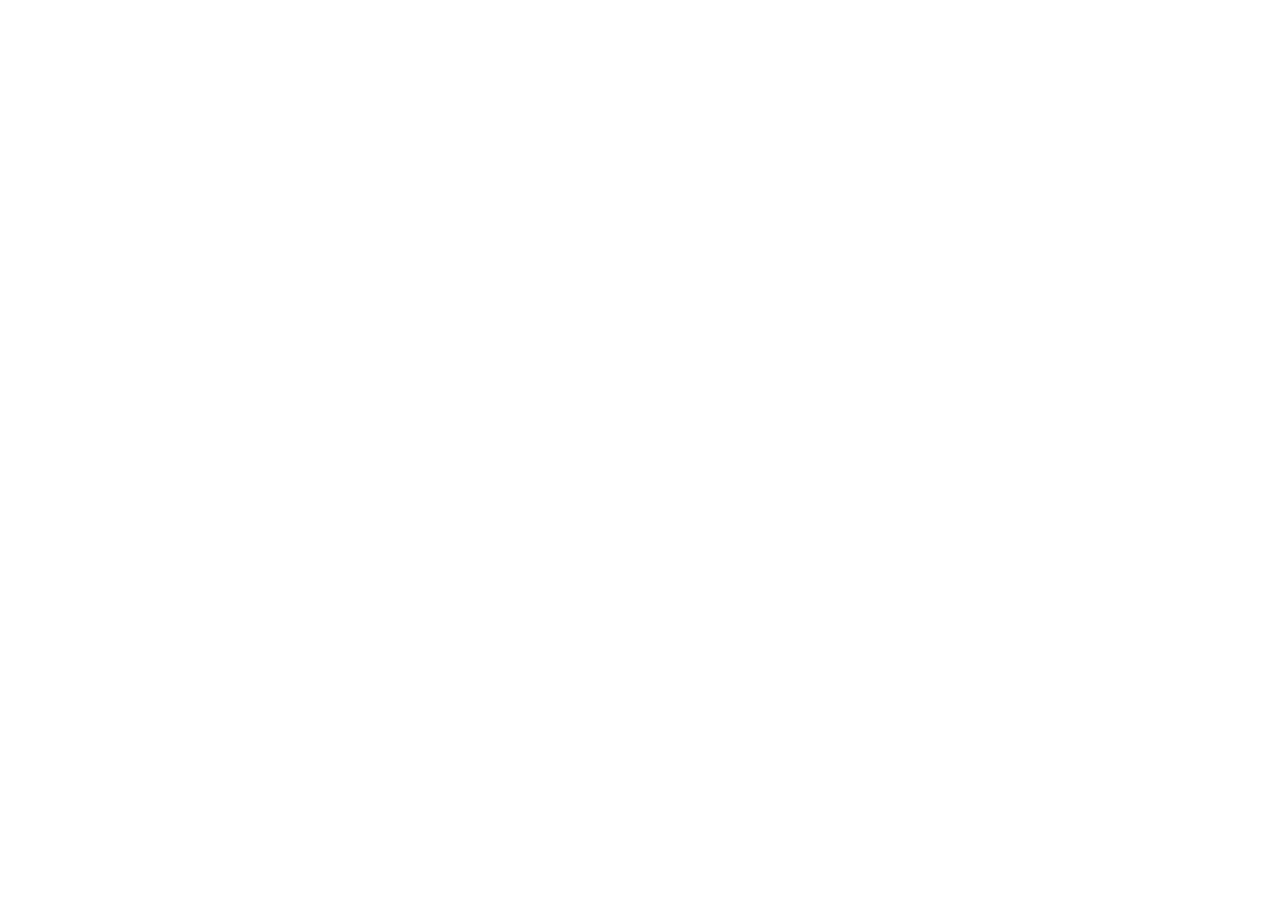
==== backend/frontend/index.html @ 16d4334a "Initial: Energie-Tracker (Backend, Frontend, Docker)" ====
<!DOCTYPE html>
<html lang="de">
<head>
  <meta charset="UTF-8" />
  <meta name="viewport" content="width=device-width, initial-scale=1.0, viewport-fit=cover" />
  <meta name="theme-color" content="#0e5c66" />
  <title>Energie-Tracker</title>
  <link rel="stylesheet" href="/style.css" />
  <!--
    Externe Libs via CDN (nur Funktion, keine Design-Abhängigkeit).
    Für 100% Offline-Betrieb: beide Dateien lokal nach /frontend/vendor/ legen
    und die src-Pfade unten anpassen. Details im README (Abschnitt Offline).
  -->
  <script src="https://cdn.jsdelivr.net/npm/vue@3.4.38/dist/vue.global.prod.js"></script>
  <script src="https://cdn.jsdelivr.net/npm/chart.js@4.4.3/dist/chart.umd.min.js"></script>
</head>
<body>
  <div id="app"></div>
  <script src="/app.js"></script>
</body>
</html>
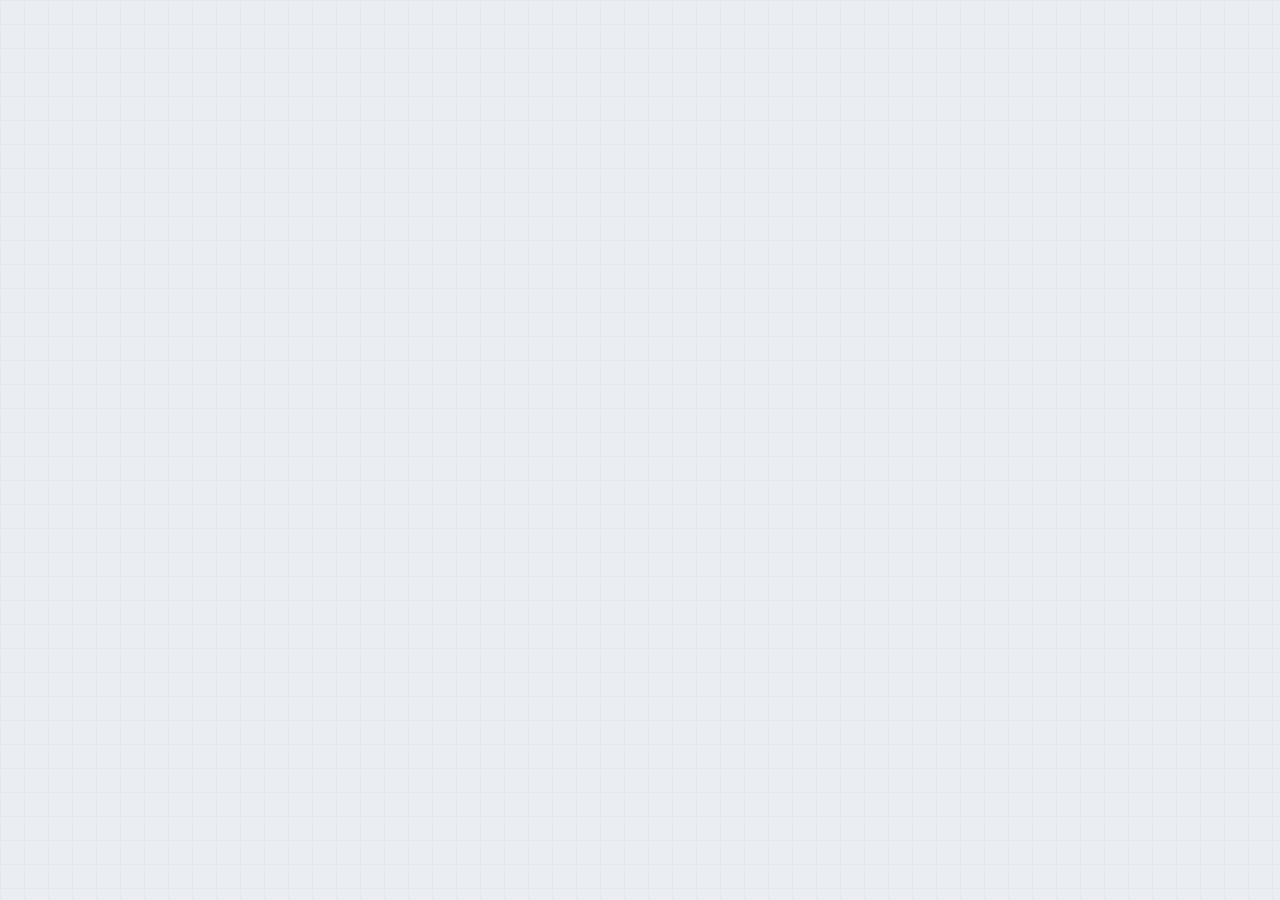
==== commit 968f6446: "Fix Chart.js-URL, PDF-Blob-Download, Default Alles, sync.sh" ====
--- a/backend/frontend/index.html
+++ b/backend/frontend/index.html
@@ -5,17 +5,17 @@
   <meta name="viewport" content="width=device-width, initial-scale=1.0, viewport-fit=cover" />
   <meta name="theme-color" content="#0e5c66" />
   <title>Energie-Tracker</title>
-  <link rel="stylesheet" href="/style.css" />
+  <link rel="stylesheet" href="style.css" />
   <!--
     Externe Libs via CDN (nur Funktion, keine Design-Abhängigkeit).
     Für 100% Offline-Betrieb: beide Dateien lokal nach /frontend/vendor/ legen
     und die src-Pfade unten anpassen. Details im README (Abschnitt Offline).
   -->
   <script src="https://cdn.jsdelivr.net/npm/vue@3.4.38/dist/vue.global.prod.js"></script>
-  <script src="https://cdn.jsdelivr.net/npm/chart.js@4.4.3/dist/chart.umd.min.js"></script>
+  <script src="https://cdn.jsdelivr.net/npm/chart.js@4.4.3/dist/chart.umd.js"></script>
 </head>
 <body>
   <div id="app"></div>
-  <script src="/app.js"></script>
+  <script src="app.js"></script>
 </body>
 </html>
--- a/backend/frontend/style.css
+++ b/backend/frontend/style.css
@@ -0,0 +1,238 @@
+/* =========================================================================
+   Energie-Tracker – Instrument/Blueprint-Ästhetik
+   Signature: mechanisches Zählwerk (tabular-nums) + Millimeterpapier-Raster
+   ========================================================================= */
+:root {
+  --paper:      #eaeef2;   /* kühles Konstruktionspapier */
+  --card:       #ffffff;
+  --ink:        #172533;   /* tiefes Blau-Schiefer, Text + Struktur */
+  --ink-soft:   #5b6b7b;
+  --line:       #cfd8e1;   /* Konstruktionslinie */
+  --line-soft:  #e2e8ee;
+  --accent:     #0e7c86;   /* Utility-Teal, App-Akzent */
+  --accent-ink: #0a5c64;
+  --warn:       #d9820a;   /* Ausreißer / Warnung */
+  --danger:     #c0453b;
+  --ok:         #2f8f5b;
+
+  --mono: "SFMono-Regular", "JetBrains Mono", "Roboto Mono", ui-monospace, Menlo, Consolas, monospace;
+  --sans: "Inter", system-ui, -apple-system, "Segoe UI", Roboto, "Helvetica Neue", Arial, sans-serif;
+
+  --radius: 6px;
+  --shadow: 0 1px 2px rgba(23,37,51,.06), 0 4px 16px rgba(23,37,51,.06);
+}
+
+* { box-sizing: border-box; }
+
+html, body { margin: 0; padding: 0; }
+
+body {
+  font-family: var(--sans);
+  color: var(--ink);
+  background-color: var(--paper);
+  /* Millimeterpapier-Raster als Signature-Hintergrund */
+  background-image:
+    linear-gradient(var(--line-soft) 1px, transparent 1px),
+    linear-gradient(90deg, var(--line-soft) 1px, transparent 1px);
+  background-size: 24px 24px;
+  -webkit-font-smoothing: antialiased;
+  line-height: 1.45;
+}
+
+.num { font-family: var(--mono); font-variant-numeric: tabular-nums; letter-spacing: -0.02em; }
+
+/* ---------- Layout ---------- */
+.wrap { max-width: 1080px; margin: 0 auto; padding: 0 20px 80px; }
+
+.topbar {
+  position: sticky; top: 0; z-index: 20;
+  background: rgba(234,238,242,.9);
+  backdrop-filter: blur(8px);
+  border-bottom: 1px solid var(--line);
+}
+.topbar-inner {
+  max-width: 1080px; margin: 0 auto; padding: 14px 20px;
+  display: flex; align-items: center; gap: 14px;
+}
+.brand { display: flex; align-items: baseline; gap: 10px; }
+.brand .logo {
+  font-family: var(--mono); font-weight: 700; font-size: 15px;
+  color: var(--accent-ink); letter-spacing: .06em;
+  border: 1.5px solid var(--accent); border-radius: 4px; padding: 3px 7px;
+}
+.brand h1 { font-size: 16px; font-weight: 650; margin: 0; letter-spacing: -.01em; }
+.spacer { flex: 1; }
+
+.crumb {
+  display: inline-flex; align-items: center; gap: 8px;
+  background: none; border: none; cursor: pointer;
+  color: var(--ink-soft); font-size: 14px; font-family: var(--sans);
+  padding: 0;
+}
+.crumb:hover { color: var(--accent-ink); }
+
+/* ---------- Buttons ---------- */
+.btn {
+  font-family: var(--sans); font-size: 14px; font-weight: 550;
+  border-radius: var(--radius); padding: 9px 15px; cursor: pointer;
+  border: 1px solid var(--line); background: var(--card); color: var(--ink);
+  transition: .12s ease; display: inline-flex; align-items: center; gap: 7px;
+}
+.btn:hover { border-color: var(--ink-soft); }
+.btn-primary { background: var(--accent); border-color: var(--accent); color: #fff; }
+.btn-primary:hover { background: var(--accent-ink); border-color: var(--accent-ink); }
+.btn-ghost { background: transparent; border-color: transparent; color: var(--ink-soft); }
+.btn-ghost:hover { color: var(--danger); background: transparent; }
+.btn-sm { padding: 6px 10px; font-size: 13px; }
+.btn:disabled { opacity: .5; cursor: not-allowed; }
+
+/* ---------- Section eyebrow ---------- */
+.eyebrow {
+  font-family: var(--mono); font-size: 11px; letter-spacing: .14em;
+  text-transform: uppercase; color: var(--ink-soft);
+  display: flex; align-items: center; gap: 10px; margin: 28px 0 14px;
+}
+.eyebrow::after { content: ""; flex: 1; height: 1px; background: var(--line); }
+
+/* ---------- System-Kacheln ---------- */
+.tiles { display: grid; grid-template-columns: repeat(auto-fill, minmax(240px, 1fr)); gap: 16px; }
+.tile {
+  background: var(--card); border: 1px solid var(--line); border-radius: var(--radius);
+  padding: 18px; cursor: pointer; position: relative; overflow: hidden;
+  box-shadow: var(--shadow); transition: .14s ease;
+}
+.tile:hover { transform: translateY(-2px); border-color: var(--accent); }
+.tile .swatch { position: absolute; left: 0; top: 0; bottom: 0; width: 4px; }
+.tile .t-type {
+  font-family: var(--mono); font-size: 11px; letter-spacing: .1em;
+  text-transform: uppercase; color: var(--ink-soft);
+}
+.tile .t-name { font-size: 17px; font-weight: 650; margin: 6px 0 14px; }
+.tile .readout { display: flex; align-items: baseline; gap: 6px; }
+.tile .readout .val { font-size: 30px; font-weight: 700; }
+.tile .readout .unit { font-size: 14px; color: var(--ink-soft); }
+.tile .t-meta { margin-top: 10px; font-size: 12px; color: var(--ink-soft); }
+.tile.archived { opacity: .55; }
+
+.tile-add {
+  border-style: dashed; display: flex; align-items: center; justify-content: center;
+  min-height: 128px; color: var(--ink-soft); font-weight: 550; gap: 8px;
+}
+.tile-add:hover { color: var(--accent-ink); }
+
+/* ---------- Detail-Header (Zählwerk-Readout) ---------- */
+.detail-head {
+  background: var(--card); border: 1px solid var(--line); border-radius: var(--radius);
+  padding: 20px 22px; box-shadow: var(--shadow);
+  display: flex; align-items: flex-start; gap: 20px; flex-wrap: wrap;
+}
+.detail-head .dh-main { flex: 1; min-width: 220px; }
+.detail-head .dh-type { font-family: var(--mono); font-size: 11px; letter-spacing: .12em; text-transform: uppercase; color: var(--ink-soft); }
+.detail-head h2 { margin: 4px 0 0; font-size: 24px; letter-spacing: -.02em; }
+.detail-head .dh-actions { display: flex; gap: 8px; flex-wrap: wrap; align-items: center; }
+
+.counter {
+  display: inline-flex; align-items: baseline; gap: 8px;
+  padding: 10px 14px; border-radius: 5px;
+  background: var(--ink); color: #eef7f8; box-shadow: inset 0 0 0 1px rgba(255,255,255,.06);
+}
+.counter .cval { font-family: var(--mono); font-size: 26px; font-weight: 700; font-variant-numeric: tabular-nums; }
+.counter .cunit { font-size: 12px; color: #8fb7bc; }
+.counter .clabel { display:block; font-family: var(--mono); font-size: 10px; letter-spacing:.12em; text-transform:uppercase; color:#7fa6ab; margin-bottom:2px; }
+
+/* ---------- Tabs ---------- */
+.tabs { display: flex; gap: 4px; margin: 20px 0 14px; border-bottom: 1px solid var(--line); }
+.tab {
+  background: none; border: none; padding: 10px 4px; margin-right: 18px; cursor: pointer;
+  font-family: var(--sans); font-size: 14px; font-weight: 550; color: var(--ink-soft);
+  border-bottom: 2px solid transparent; margin-bottom: -1px;
+}
+.tab.active { color: var(--ink); border-bottom-color: var(--accent); }
+
+/* ---------- Statistik-Kacheln ---------- */
+.stats { display: grid; grid-template-columns: repeat(auto-fit, minmax(150px, 1fr)); gap: 12px; margin-bottom: 20px; }
+.stat { background: var(--card); border: 1px solid var(--line); border-radius: var(--radius); padding: 14px 16px; }
+.stat .s-label { font-family: var(--mono); font-size: 10px; letter-spacing: .1em; text-transform: uppercase; color: var(--ink-soft); }
+.stat .s-val { font-size: 22px; font-weight: 700; margin-top: 6px; }
+.stat .s-val .u { font-size: 12px; color: var(--ink-soft); font-weight: 500; margin-left: 3px; }
+.stat .s-sub { font-size: 12px; color: var(--ink-soft); margin-top: 2px; }
+
+/* ---------- Chart-Karte ---------- */
+.card { background: var(--card); border: 1px solid var(--line); border-radius: var(--radius); padding: 18px; box-shadow: var(--shadow); }
+.chart-controls { display: flex; gap: 8px; flex-wrap: wrap; margin-bottom: 14px; align-items: center; }
+.seg { display: inline-flex; border: 1px solid var(--line); border-radius: var(--radius); overflow: hidden; }
+.seg button {
+  background: var(--card); border: none; border-right: 1px solid var(--line);
+  padding: 7px 12px; font-size: 13px; cursor: pointer; color: var(--ink-soft); font-family: var(--sans);
+}
+.seg button:last-child { border-right: none; }
+.seg button.active { background: var(--accent); color: #fff; }
+.chart-box { position: relative; height: 340px; }
+.legend-hint { font-size: 12px; color: var(--ink-soft); margin-top: 10px; display: flex; gap: 16px; flex-wrap: wrap; }
+.legend-hint .dot { display: inline-block; width: 9px; height: 9px; border-radius: 2px; margin-right: 5px; vertical-align: baseline; }
+
+/* ---------- Tabelle ---------- */
+.table-tools { display: flex; gap: 10px; flex-wrap: wrap; align-items: center; margin-bottom: 12px; }
+.input, .select {
+  font-family: var(--sans); font-size: 14px; padding: 8px 11px;
+  border: 1px solid var(--line); border-radius: var(--radius); background: var(--card); color: var(--ink);
+}
+.input:focus, .select:focus { outline: 2px solid var(--accent); outline-offset: -1px; border-color: var(--accent); }
+table { width: 100%; border-collapse: collapse; font-size: 14px; }
+thead th {
+  text-align: left; font-family: var(--mono); font-size: 11px; letter-spacing: .08em;
+  text-transform: uppercase; color: var(--ink-soft); font-weight: 600;
+  padding: 10px 12px; border-bottom: 1px solid var(--line); cursor: pointer; white-space: nowrap;
+}
+thead th .arrow { color: var(--accent); }
+tbody td { padding: 11px 12px; border-bottom: 1px solid var(--line-soft); vertical-align: middle; }
+tbody tr:hover { background: #f6f9fb; }
+td.r { text-align: right; }
+.tag {
+  display: inline-block; font-family: var(--mono); font-size: 10px; letter-spacing: .06em;
+  text-transform: uppercase; padding: 2px 6px; border-radius: 3px; border: 1px solid;
+}
+.tag-swap { color: var(--accent-ink); border-color: var(--accent); background: #e5f4f5; }
+.tag-out { color: var(--warn); border-color: var(--warn); background: #fdf2e2; }
+.pager { display: flex; gap: 8px; align-items: center; justify-content: flex-end; margin-top: 14px; font-size: 13px; color: var(--ink-soft); }
+
+/* ---------- Modal ---------- */
+.overlay { position: fixed; inset: 0; background: rgba(23,37,51,.44); display: flex; align-items: flex-start; justify-content: center; padding: 40px 16px; z-index: 40; overflow-y: auto; }
+.modal { background: var(--card); border-radius: 8px; width: 100%; max-width: 480px; box-shadow: 0 20px 60px rgba(23,37,51,.28); border: 1px solid var(--line); }
+.modal-head { padding: 18px 20px; border-bottom: 1px solid var(--line); display: flex; align-items: center; }
+.modal-head h3 { margin: 0; font-size: 17px; }
+.modal-body { padding: 20px; }
+.modal-foot { padding: 16px 20px; border-top: 1px solid var(--line); display: flex; gap: 10px; justify-content: flex-end; }
+.field { margin-bottom: 15px; }
+.field label { display: block; font-size: 12px; font-weight: 600; color: var(--ink-soft); margin-bottom: 6px; letter-spacing: .01em; }
+.field .input, .field .select { width: 100%; }
+.field-row { display: flex; gap: 12px; }
+.field-row > .field { flex: 1; }
+.check { display: flex; align-items: center; gap: 9px; font-size: 14px; cursor: pointer; }
+.check input { width: 17px; height: 17px; accent-color: var(--accent); }
+.hint { font-size: 12px; color: var(--ink-soft); margin-top: 5px; }
+.swatch-row { display: flex; gap: 8px; flex-wrap: wrap; }
+.swatch-pick { width: 28px; height: 28px; border-radius: 5px; cursor: pointer; border: 2px solid transparent; }
+.swatch-pick.sel { border-color: var(--ink); }
+
+/* ---------- Toast / states ---------- */
+.toast { position: fixed; bottom: 22px; left: 50%; transform: translateX(-50%); z-index: 60;
+  padding: 12px 18px; border-radius: 8px; color: #fff; font-size: 14px; box-shadow: var(--shadow); }
+.toast.ok { background: var(--ok); }
+.toast.err { background: var(--danger); }
+.empty { text-align: center; padding: 48px 20px; color: var(--ink-soft); }
+.empty h3 { color: var(--ink); margin: 0 0 6px; }
+.spin { display: inline-block; width: 16px; height: 16px; border: 2px solid var(--line); border-top-color: var(--accent); border-radius: 50%; animation: sp .7s linear infinite; }
+@keyframes sp { to { transform: rotate(360deg); } }
+.center-load { display: flex; justify-content: center; padding: 60px; }
+
+/* ---------- Responsive ---------- */
+@media (max-width: 640px) {
+  .detail-head { flex-direction: column; }
+  .chart-box { height: 260px; }
+  thead th, tbody td { padding: 9px 8px; }
+  .col-note { display: none; }
+}
+@media (prefers-reduced-motion: reduce) {
+  * { animation-duration: .001ms !important; transition: none !important; }
+}
